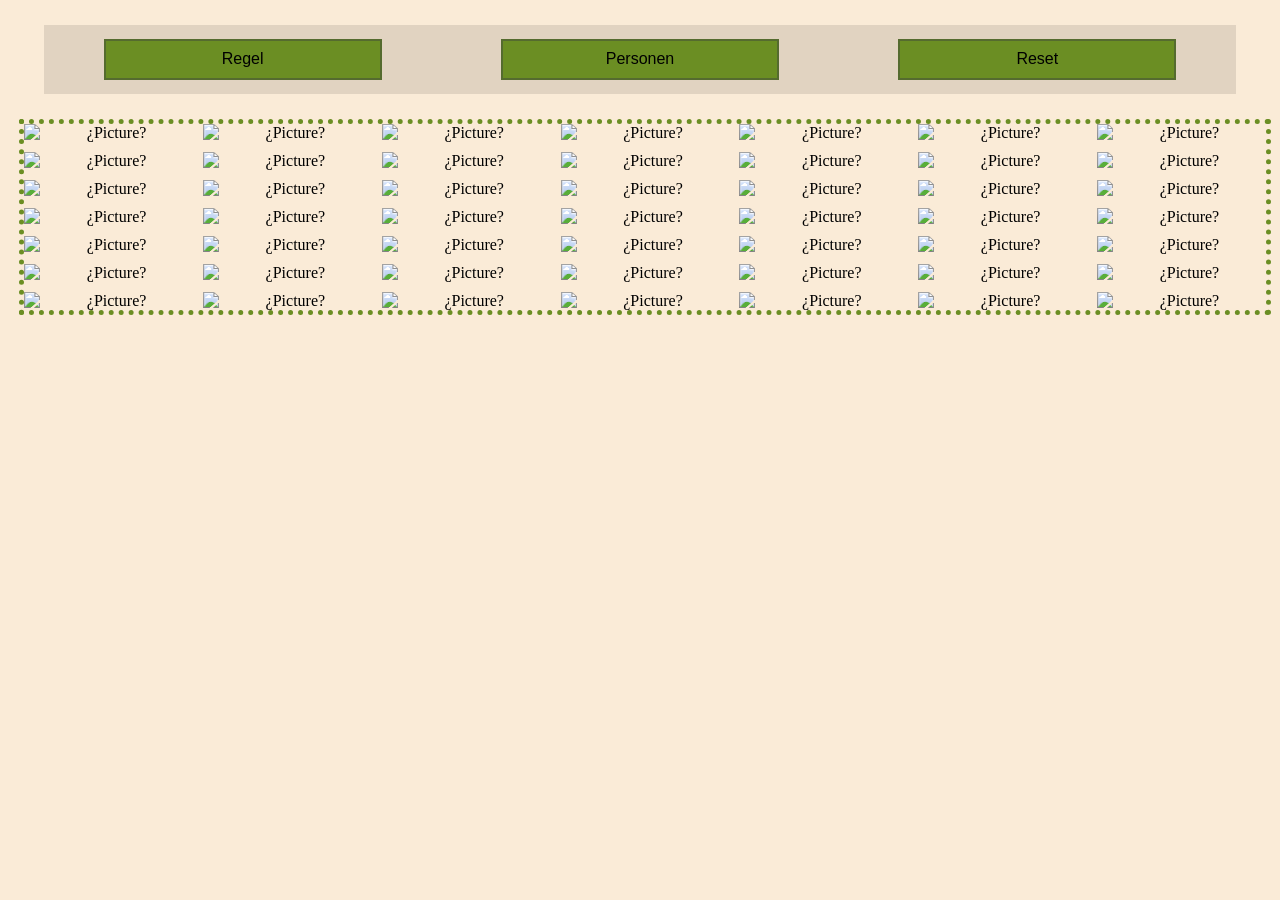
==== guessWhoW17/index_W17.html @ 1688a409 "README, rename guessWho files" ====
<!DOCTYPE html>

<html>

<head>
    <title> Guess Who? W17-Edition </title>
    <link rel="icon" type="image/x-icon" href="favicon.ico">
    <link rel="stylesheet" href="styles_W17.css">
    <meta name="viewport" content="width=device-width, initial-scale=1.0">
</head>

<body>
    <!-- div background of pop-up rules and characters -->
    <div class="black_overlay hidden"></div>

    <!-- div that showcases the introduction text / rules of the game -->
    <div class="div_regel hidden">
        <h1 class="head_regel">hello and welcome!</h1>
        <p class="par_regel">
            Eh idk wieso dieser Text überhaupt hier steht, aber jedes Spiel braucht doch ein Intro xD<br>
            Wie ihr schon sehen könnt, ist das ein "Wer ist es?" Spiel aber halt mit unserer Klasse. (creds to whoever
            had the idea)
        </p>
        <p class="par_regel">
            Die Regeln sind gleich. Am besten vor Ort sein, da ihr nur euer eigenes Board mit allen Personen seht.
            Ihr könnt auf die jeweilige Person tippen und sie so umdrehen (und nochmals tippen zum sie wieder
            aufdecken).
            Die Bilder sind allerdings randomized, also werden die Fragen wie z.B. "Trägt die Person einen Hut auf dem
            Bild?" nicht möglich sein.
        </p>
        <p class="par_regel">
            Na dann... Auf geht's!
        </p>
        <button class="button_zurück" onclick="showRules()">zurück</button>
    </div>

    <!-- div that showcases the list of characters -->
    <div class="div_list hidden">
        <p class="par_regel">
            Liste von allen Personen:<br>
        </p>
        <button class="button_list_randomChar" onclick="randomChar()"> ¿PERSON? </button>
        <button class="button_zurück" onclick="showList()">zurück</button>
    </div>

    <!-- div upper showing the three main buttons: rules, characters, reset -->
    <div class="div_buttons">
        <button class="button_regel" onclick="showRules()"> Regel </button>
        <button class="button_list" onclick="showList()"> Personen </button>
        <button class="button_reset" onclick="darkReset()"> Reset </button>
    </div>

    <!-- container below the buttons, showing 7x9 pictures -->
    <div id="screen"></div>

    <!-- load script -->
    <script src="script_W17.js"></script>
</body>

</html>
---- guessWhoW17/styles_W17.css ----
body {
    background-color: antiquewhite;
    text-align: center;
    margin-inline: 1.5%;
}

li {
    cursor: pointer;
    width: max-content;
    text-align: center;
    margin-top: 8%;
}

h3 {
    font-size: 24px;
}

#screen {
    text-align: center;
    display: grid;
    grid-template-columns: repeat(7, 1fr);
    gap: 10px;
    margin: 0 auto;
    border: dotted;
    border-width: 5px;
    border-color: olivedrab;
    width: 100%;
}

.head_regel {
    text-align: center;
}

.par_regel {
    margin: 2%;
    font-size: 16px;
}

.div_regel {
    position: fixed;
    background-color: antiquewhite;
    border: 5px solid darkolivegreen;
    text-align: center;
    z-index: 1000;
    height: 90%;
    width: 90%;
    overflow: auto;
    top: 50%;
    left: 50%;
    transform: translate(-50%, -50%);
}

.div_list {
    position: fixed;
    background-color: antiquewhite;
    border: 5px solid darkolivegreen;
    text-align: center;
    z-index: 1000;
    border-width: 5px;
    text-align: center;
    height: 90%;
    width: 90%;
    display: flex;
    flex-direction: column;
    align-items: center;
    top: 50%;
    left: 50%;
    transform: translate(-50%, -50%);
    overflow: auto;
}

.div_buttons {
    background-color: #E1D3C1;
    margin: 2%;
    height: 69px;
    display: grid;
    grid-template-columns: repeat(3, 1fr);
    align-items: center;
}

.button_regel,
.button_list,
.button_reset {
    background-color: olivedrab;
    cursor: pointer;
    height: 60%;
    width: 70%;
    margin: auto;
    font-size: 16px;
    color: black;
    border: 2px solid darkolivegreen;
}

.button_list_randomChar {
    background-color: #E2725B;
    cursor: pointer;
    font-size: 18px;
    color: black;
    border: 2px solid darkolivegreen;
    z-index: 1001;
}

.button_zurück {
    background-color: #BDB76B;
    cursor: pointer;
    font-size: 16px;
    color: black;
    border: 2px solid darkolivegreen;
    margin-bottom: 3%;
}

.black_overlay {
    position: fixed;
    top: 0%;
    left: 0%;
    width: 100%;
    height: 100%;
    background-color: black;
    opacity: .80;
    z-index: 999;
}

.hidden {
    display: none;
}

.black_filter {
    filter: brightness(20%);
}

.highlight {
    background-color: yellow;
    font-weight: bold;
    cursor: pointer;
}

.list_wrapper {
    display: flex;
    justify-content: center;
    margin-top: -5%;
}

.list_column {
    text-align: center;
    flex: 1;
    min-width: 70%;
    display: flex;
    flex-direction: column;
    align-items: center;
}

.list_header {
    margin-bottom: -8%;
}

.dynlisti,
.dynlistu {
    list-style-type: none;
    padding: 0;
    text-align: center;
    font-size: 16px;
}

[id^="pic_"] {
    width: 100%;
    height: auto;
    cursor: pointer;
    margin: 0 auto;
}
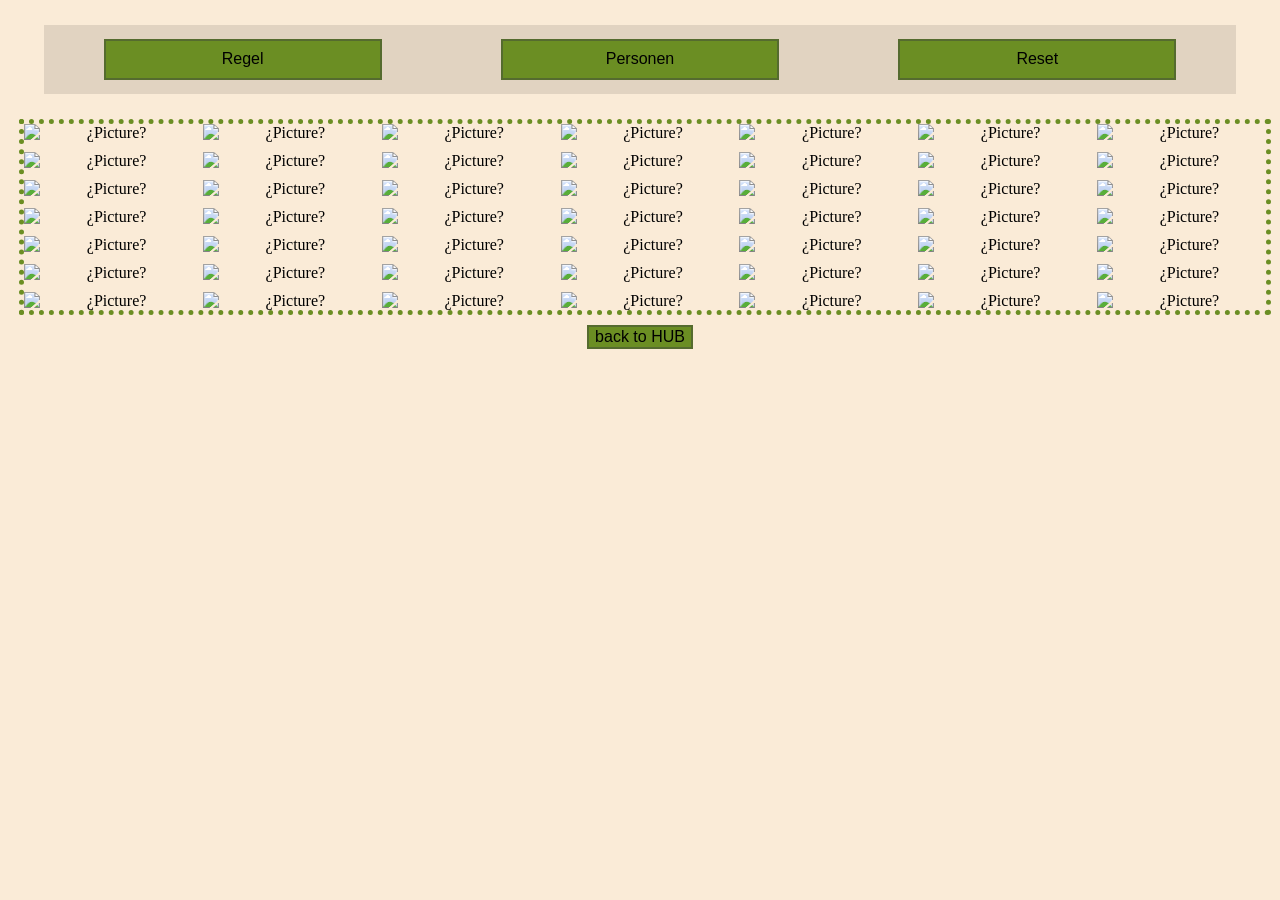
==== commit 92566adc: "added HUB button" ====
--- a/guessWhoW17/index_W17.html
+++ b/guessWhoW17/index_W17.html
@@ -4,7 +4,7 @@
 
 <head>
     <title> Guess Who? W17-Edition </title>
-    <link rel="icon" type="image/x-icon" href="favicon.ico">
+    <link rel="icon" type="image/x-icon" href="favicon_W17.ico">
     <link rel="stylesheet" href="styles_W17.css">
     <meta name="viewport" content="width=device-width, initial-scale=1.0">
 </head>
@@ -53,6 +53,8 @@
     <!-- container below the buttons, showing 7x9 pictures -->
     <div id="screen"></div>
 
+    <button id="hub" onclick="hub()">back to HUB</button>
+
     <!-- load script -->
     <script src="script_W17.js"></script>
 </body>
--- a/guessWhoW17/styles_W17.css
+++ b/guessWhoW17/styles_W17.css
@@ -166,4 +166,13 @@
     height: auto;
     cursor: pointer;
     margin: 0 auto;
+}
+
+#hub {
+    background-color: olivedrab;
+    cursor: pointer;
+    margin-top: 10px;
+    font-size: 16px;
+    color: black;
+    border: 2px solid darkolivegreen;
 }
